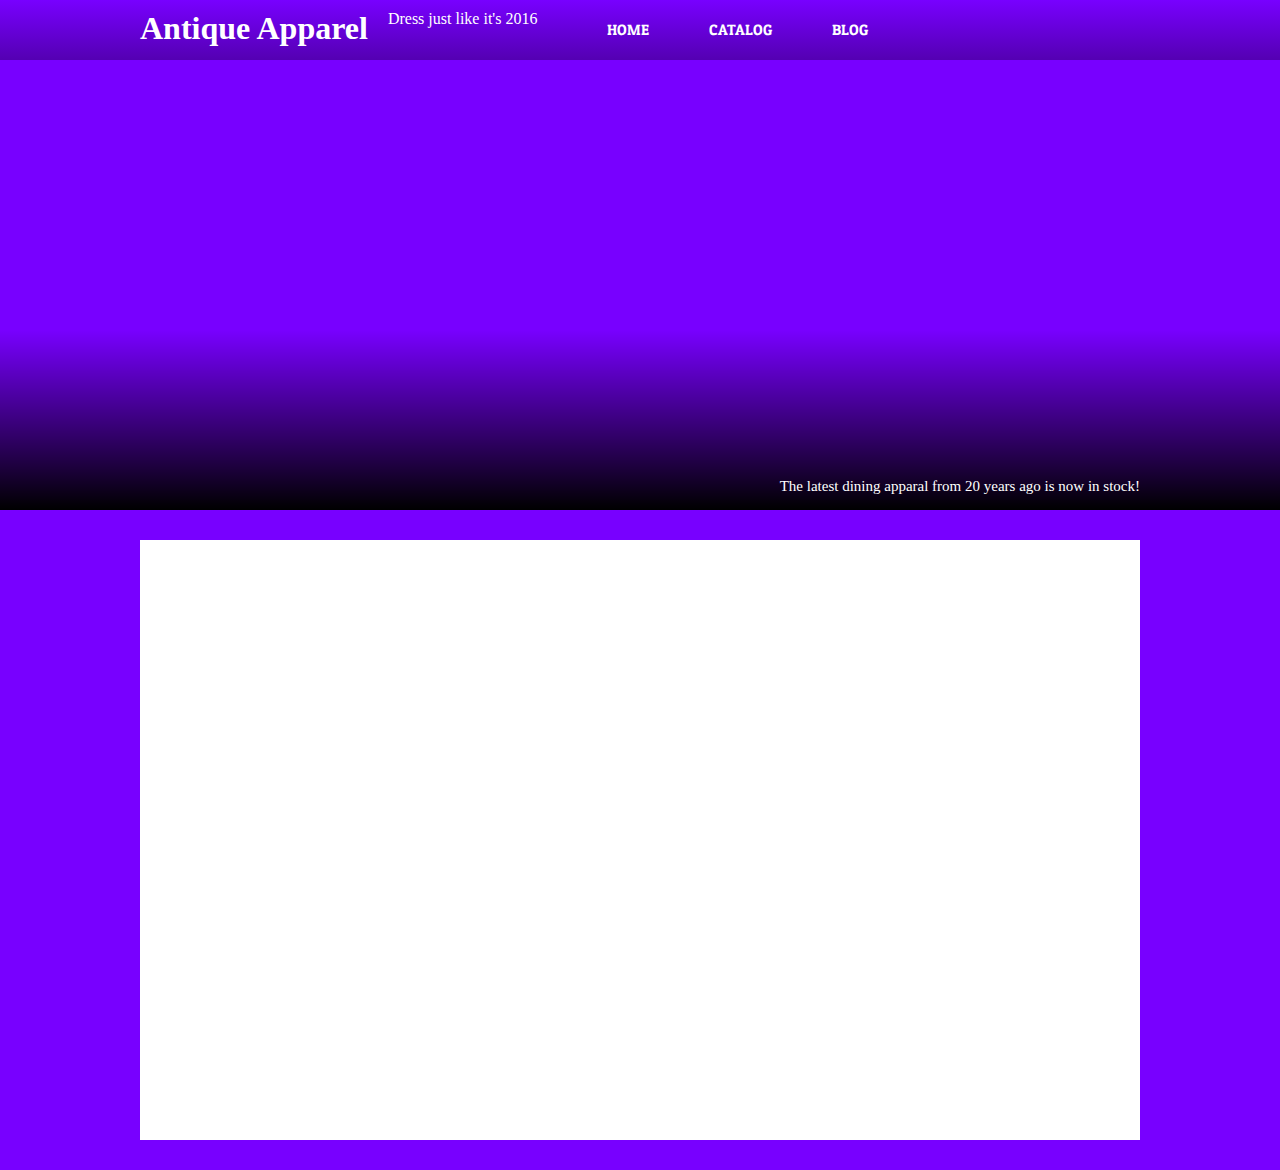
==== index.html @ a9dcdea0 "Redoing the look of the website, trying to find something that better fits what they're looking for" ====
<!DOCTYPE html>
<html lang="en">
  <head>
    <meta charset="utf-8"/>
    <title>Antique Apparrel</title>
    <link rel="stylesheet" href="css/global.css" type="text/css"/>
    <link rel="stylesheet" href="css/index.css" type="text/css"/>
    <link href='https://fonts.googleapis.com/css?family=Patua+One' rel='stylesheet' type='text/css'>
  </head>

  <body>
    <div id="header">
      <div id="header-content">
        <div id="header-title">
          <h1><a href="index.html">Antique Apparel</a></h1>
          <p>Dress just like it's 2016</p>
        </div>

        <ul id="header-nav">
          <li><a href="index.html">Home</a></li>
          <li><a href="html/catalog.html">Catalog</a></li>
          <li><a href="html/blog.html">Blog</a></li>
        </ul>
        
        <div id="header-cannon">
          
        </div>
      </div>
    </div>
      
    <div id="banner">
      <div id="banner-content">
        <p>The latest dining apparal from 20 years ago is now in stock!</p>
      </div>
    </div>
    
    <div id="body-content">
      
    </div>
     
  </body>
</html>
---- css/global.css ----
/* Basic elements */

body {
  background-color: #7800FF;
  margin: 0px;
}

/* Header elements */

#header {
  background: linear-gradient(#7800FF, #5400B2)
}

#header-content {
  width: 1000px;
  height: 60px;
  margin-left: auto;
  margin-right: auto;
  color: #FFF;
}

#header-content a {
  text-decoration: none;
  color: #FFF;
}

#header-title {
  padding-top: 10px;
  float: left;
}

#header-title h1 {
  margin: 0px;
  float: left;
}

#header-title p {
  margin: 0px 0px 0px 20px;
  float: left;
}

#header-nav {
  margin: 0px;
  float: left;
}

#header-nav li {
  padding: 20px 30px;
  float: left;
  display: block;
}

#header-nav li a {
  font-size: 15px;
	font-family: 'Patua One', cursive;
	text-transform: uppercase;
}
---- css/index.css ----
#banner {
    width: 100%;
    height: 450px;
    background: linear-gradient(rgba(0, 0, 0, 0) 0%, rgba(0, 0, 0, 0) 60%, rgba(0, 0, 0, 1) 100%), url("../images/index/banner.jpg"), no-repeat;
    background-position: center;
    background-size: 100%;
    background-repeat: no-repeat;
}

#banner-content {
    position: relative;
    width: 1000px;
    height: 100%;
    margin: 0 auto;
}

#banner-content p {
    position: absolute;
    bottom: 0;
    right: 0;
    font-size: 15px;
    color: white;
}

#body-content {
    width: 1000px;
    margin: 30px auto;
    background-color: #FFF;
    height: 600px;
}
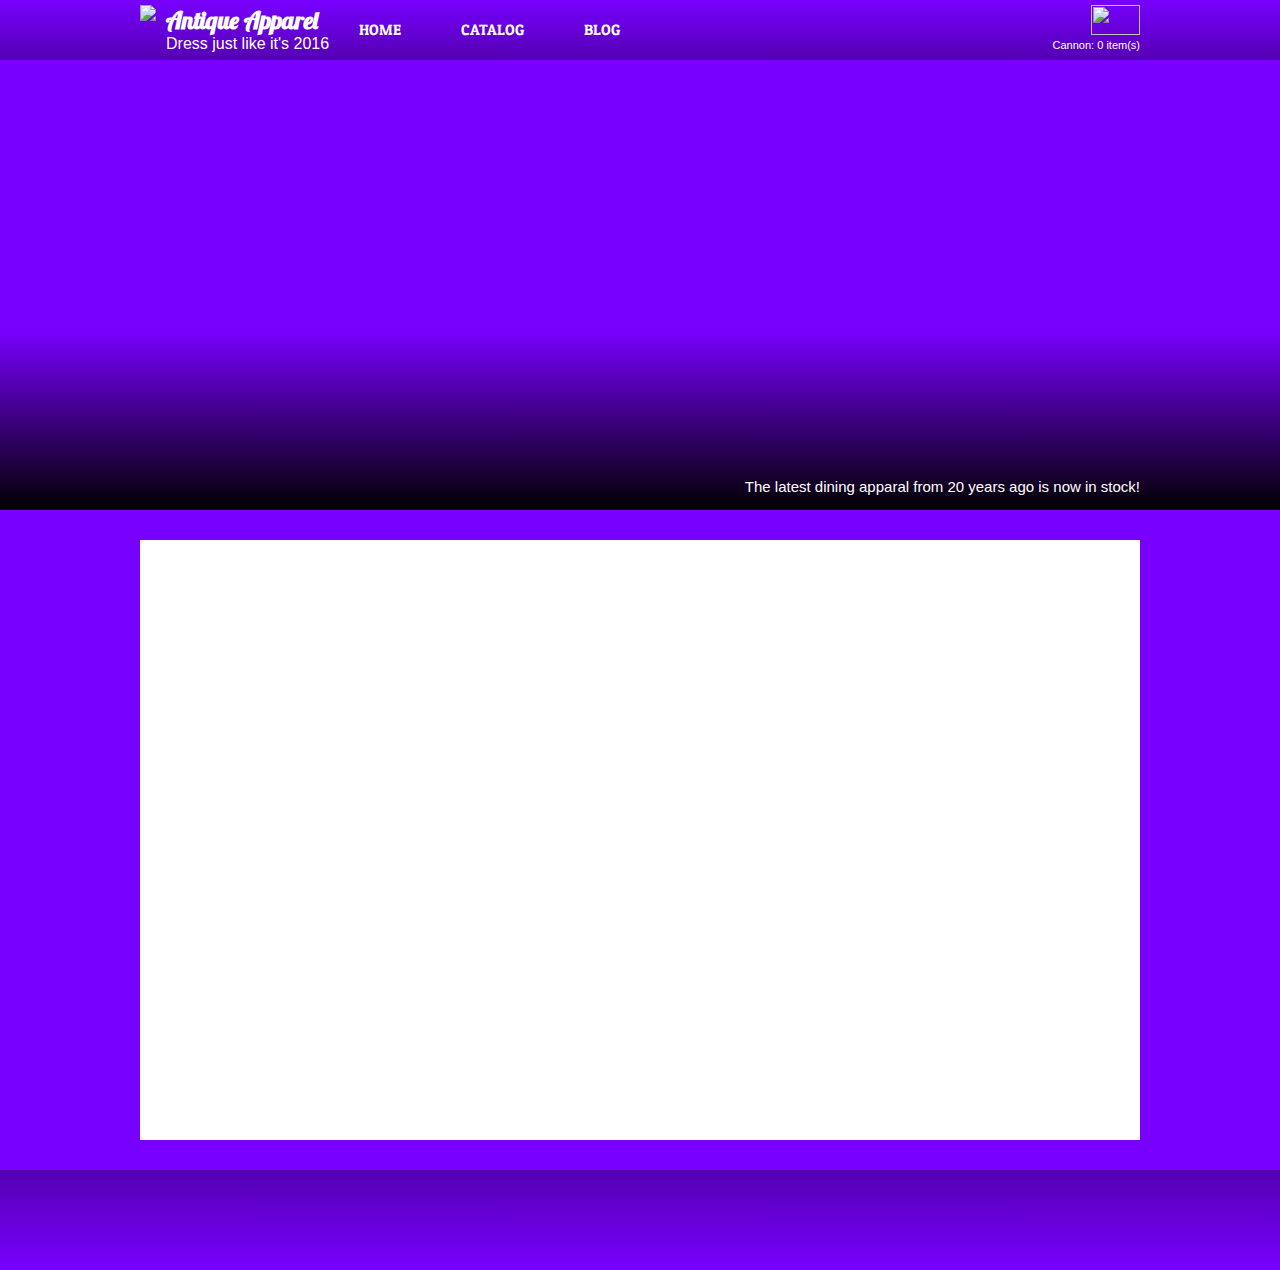
==== commit ee2c499a: "Finished the header" ====
--- a/index.html
+++ b/index.html
@@ -6,13 +6,16 @@
     <link rel="stylesheet" href="css/global.css" type="text/css"/>
     <link rel="stylesheet" href="css/index.css" type="text/css"/>
     <link href='https://fonts.googleapis.com/css?family=Patua+One' rel='stylesheet' type='text/css'>
+    <link href='https://fonts.googleapis.com/css?family=Lobster' rel='stylesheet' type='text/css'>
   </head>
 
   <body>
     <div id="header">
       <div id="header-content">
+        <img id="header-logo" src="images/global/logo.png"/>
+        
         <div id="header-title">
-          <h1><a href="index.html">Antique Apparel</a></h1>
+          <h2><a href="index.html">Antique Apparel</a></h1>
           <p>Dress just like it's 2016</p>
         </div>
 
@@ -23,7 +26,8 @@
         </ul>
         
         <div id="header-cannon">
-          
+          <a href="#"><img src="images/global/cannon.png"/></a>
+          <p>Cannon: 0 item(s)</p>
         </div>
       </div>
     </div>
@@ -37,6 +41,11 @@
     <div id="body-content">
       
     </div>
-     
+    
+    <div id="footer">
+      <div id="footer-content">
+        
+      </div>
+    </div>
   </body>
 </html>
--- a/css/global.css
+++ b/css/global.css
@@ -5,10 +5,14 @@
   margin: 0px;
 }
 
+p {
+  font-family: 'Arial', Arial, Helvetica, sans-serif;
+}
+
 /* Header elements */
 
 #header {
-  background: linear-gradient(#7800FF, #5400B2)
+  background: linear-gradient(#7800FF, #5400B2);
 }
 
 #header-content {
@@ -24,24 +28,32 @@
   color: #FFF;
 }
 
+#header-logo {
+  margin-top: 5px;
+  float: left;
+  height: 50px;
+}
+
 #header-title {
-  padding-top: 10px;
+  margin-top: 5px;
+  margin-left: 10px;
   float: left;
 }
 
-#header-title h1 {
-  margin: 0px;
+#header-title h2 {
+  margin: 0;
   float: left;
+  font-family: 'Lobster', Times;
 }
 
 #header-title p {
-  margin: 0px 0px 0px 20px;
+  margin: 0;
   float: left;
+  clear: left;
 }
 
 #header-nav {
   margin: 0px;
-  float: left;
 }
 
 #header-nav li {
@@ -52,7 +64,42 @@
 
 #header-nav li a {
   font-size: 15px;
-	font-family: 'Patua One', cursive;
+	font-family: 'Patua One', Times;
 	text-transform: uppercase;
 }
 
+#header-nav li a:hover {
+  text-decoration: underline;
+}
+
+#header-cannon {
+  float: right;
+  margin-top: 5px;
+}
+
+#header-cannon a {
+  float: right;
+}
+
+#header-cannon img {
+  width: 49px;
+  height: 30px;
+}
+
+#header-cannon p {
+  font-size: 11px;
+  margin: 0;
+}
+
+/* Footer elements */
+
+#footer {
+  background: linear-gradient(#5400B2, #7800FF);
+}
+
+#footer-content {
+  height: 100px;
+  width: 1000px;
+  margin: 0 auto;
+}
+
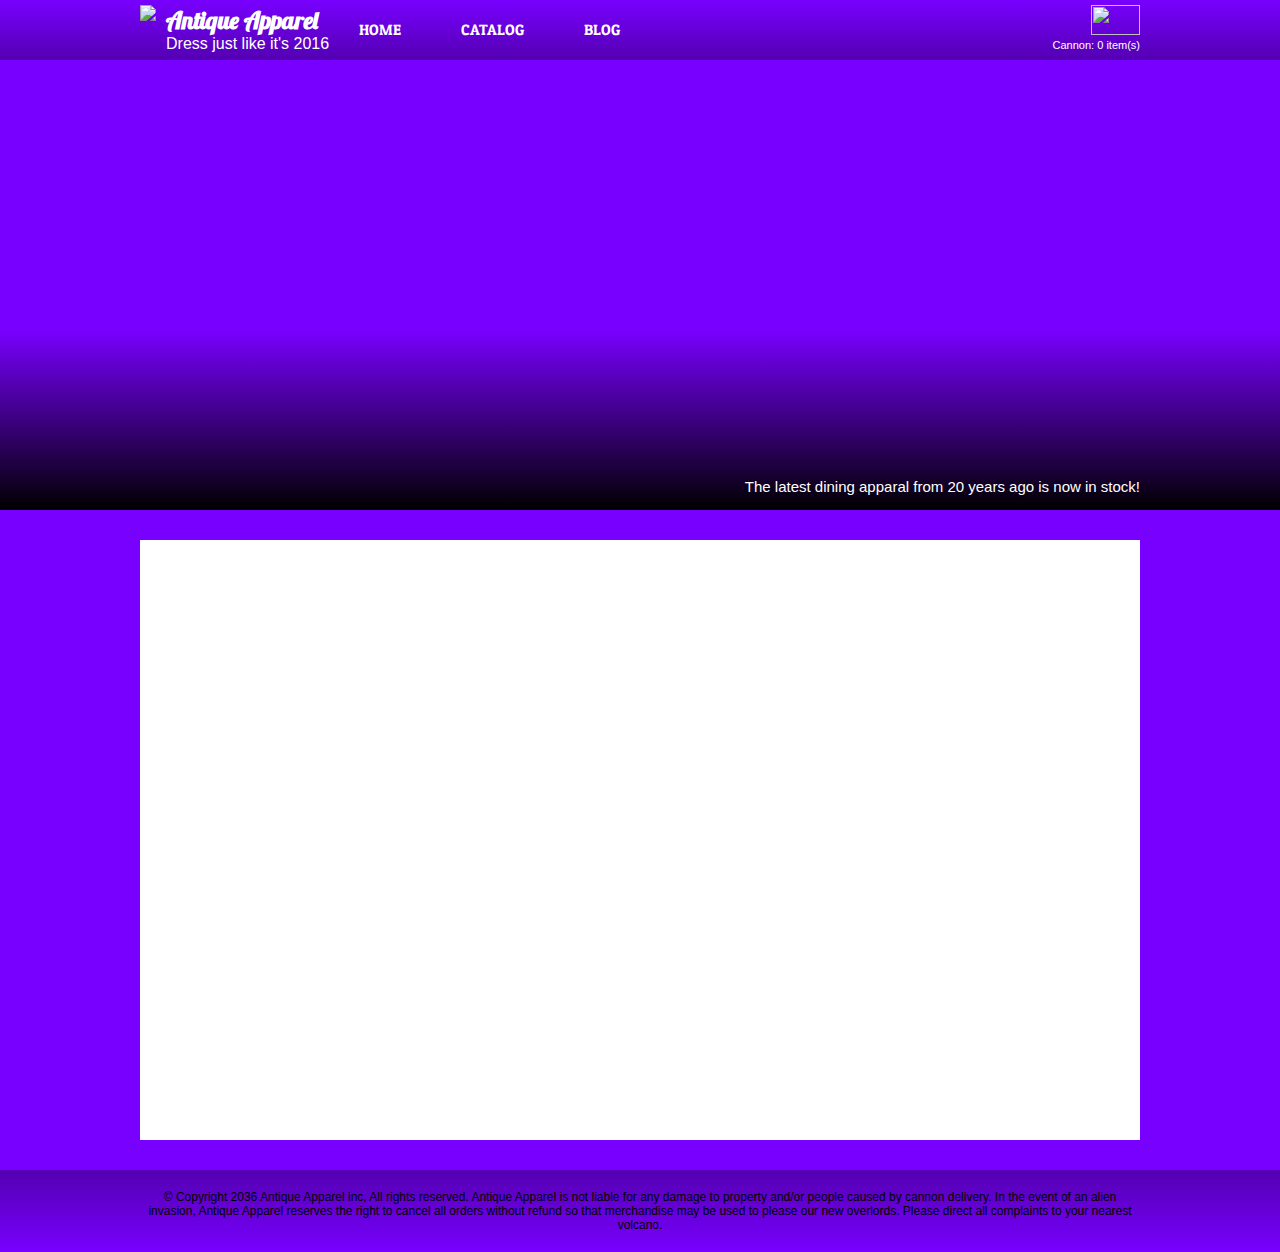
==== commit b7c170c6: "Added footer" ====
--- a/index.html
+++ b/index.html
@@ -44,7 +44,11 @@
     
     <div id="footer">
       <div id="footer-content">
-        
+        <p>
+          © Copyright 2036 Antique Apparel inc, All rights reserved. Antique Apparel is not liable for any damage to property and/or people caused by cannon delivery. 
+          In the event of an alien invasion, Antique Apparel reserves the right to cancel all orders without refund so that merchandise may be used to please our new overlords.
+          Please direct all complaints to your nearest volcano.
+        </p>
       </div>
     </div>
   </body>
--- a/css/global.css
+++ b/css/global.css
@@ -98,8 +98,14 @@
 }
 
 #footer-content {
-  height: 100px;
   width: 1000px;
   margin: 0 auto;
+  padding: 20px 0;
 }
 
+#footer-content p {
+  margin: 0;
+  font-size: 12px;
+  text-align: center;
+}
+
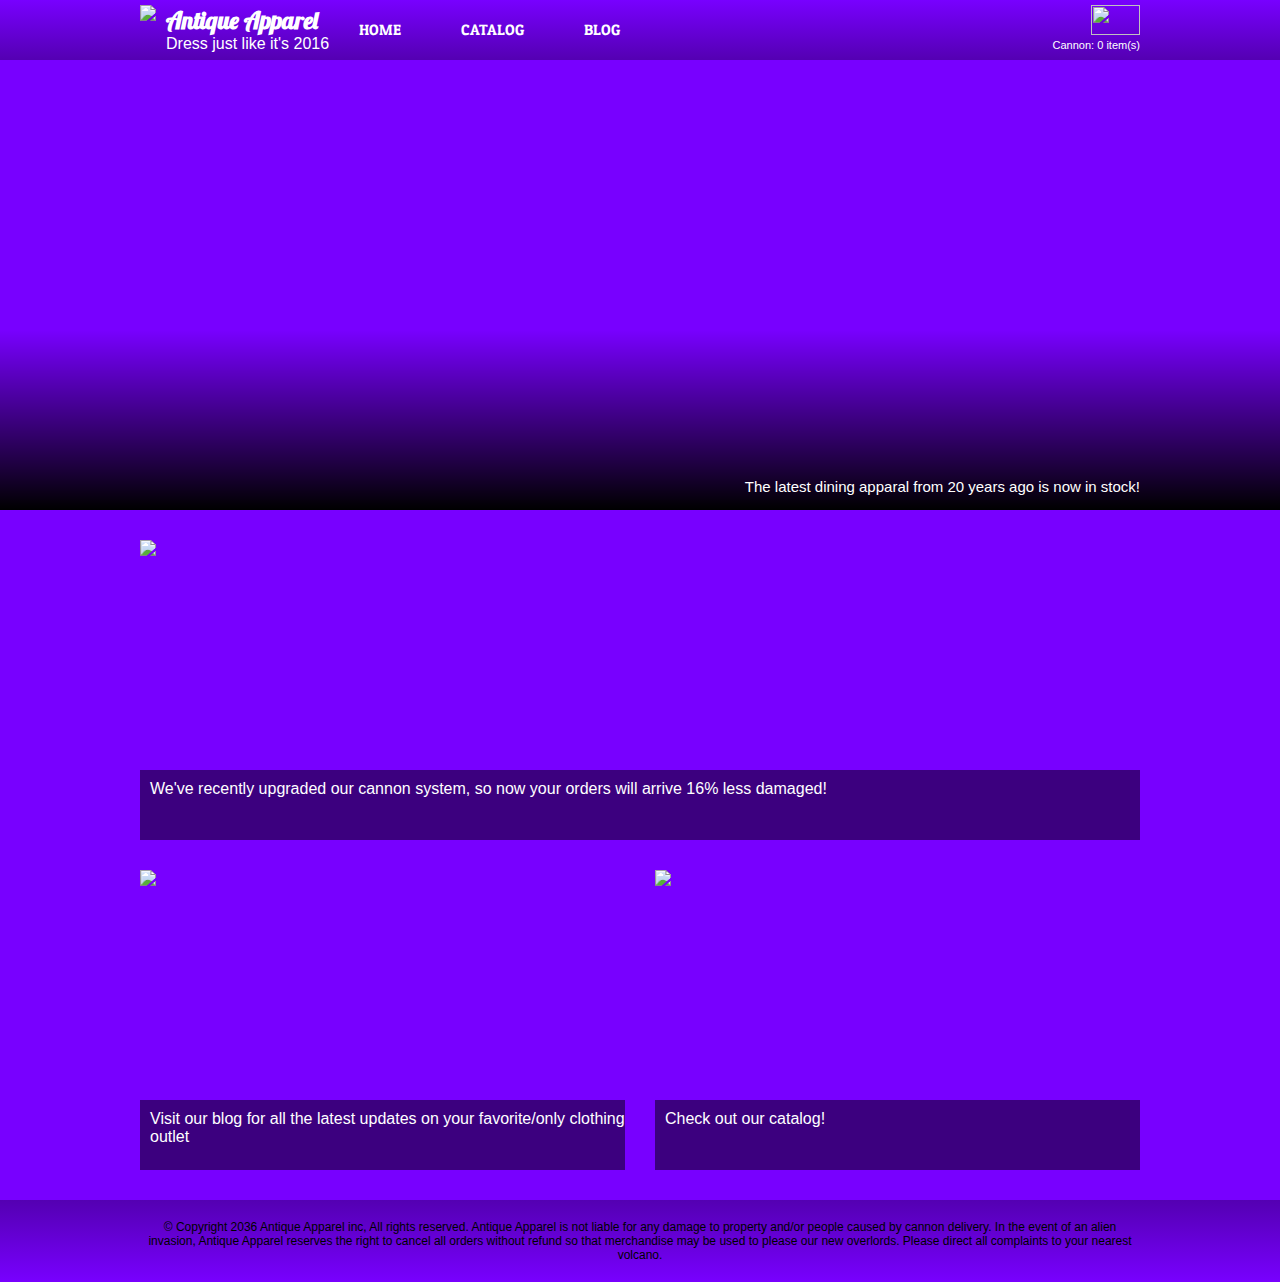
==== commit 39671e35: "Finished index" ====
--- a/index.html
+++ b/index.html
@@ -5,8 +5,8 @@
     <title>Antique Apparrel</title>
     <link rel="stylesheet" href="css/global.css" type="text/css"/>
     <link rel="stylesheet" href="css/index.css" type="text/css"/>
-    <link href='https://fonts.googleapis.com/css?family=Patua+One' rel='stylesheet' type='text/css'>
-    <link href='https://fonts.googleapis.com/css?family=Lobster' rel='stylesheet' type='text/css'>
+    <link href='https://fonts.googleapis.com/css?family=Patua+One' rel='stylesheet' type='text/css'/>
+    <link href='https://fonts.googleapis.com/css?family=Lobster' rel='stylesheet' type='text/css'/>
   </head>
 
   <body>
@@ -31,7 +31,7 @@
         </div>
       </div>
     </div>
-      
+    
     <div id="banner">
       <div id="banner-content">
         <p>The latest dining apparal from 20 years ago is now in stock!</p>
@@ -39,7 +39,20 @@
     </div>
     
     <div id="body-content">
+      <a href="#" id="cannon-news" class="info-box">
+        <img src="images/index/cannon_placeholder.jpg"/>
+        <p>We've recently upgraded our cannon system, so now your orders will arrive 16% less damaged!</p>
+      </a>
       
+      <a href="html/blog.html" id="blog-info" class="info-box">
+        <img src="images/index/calendar.jpg"/>
+        <p>Visit our blog for all the latest updates on your favorite/only clothing outlet</p>
+      </a>
+      
+      <a href="html/catalog.html" id="catalog-info" class="info-box">
+        <img src="images/index/clothes.jpg"/>
+        <p>Check out our catalog!</p>
+      </a>
     </div>
     
     <div id="footer">
--- a/css/global.css
+++ b/css/global.css
@@ -91,6 +91,33 @@
   margin: 0;
 }
 
+/* Body elements */
+
+.info-box {
+  position: relative;
+  overflow: hidden;
+  display: block;
+  color: #FFF;
+}
+
+.info-box img {
+  width: 100%;
+}
+
+.info-box p {
+  width: 100%;
+  height: 50px;
+  margin: 0;
+  padding: 10px;
+  position: absolute;
+  bottom: 0;
+  background-color: rgba(0, 0, 0, 0.5);
+}
+
+.info-box:hover p {
+  text-decoration: underline;
+}
+
 /* Footer elements */
 
 #footer {
@@ -108,4 +135,3 @@
   font-size: 12px;
   text-align: center;
 }
-
--- a/css/index.css
+++ b/css/index.css
@@ -25,6 +25,22 @@
 #body-content {
     width: 1000px;
     margin: 30px auto;
-    background-color: #FFF;
-    height: 600px;
+    height: 630px;
 }
+
+#cannon-news {
+    height: 300px;
+    margin-bottom: 30px;
+}
+
+#blog-info {
+    height: 300px;
+    width: 485px;
+    float: left;
+}
+
+#catalog-info {
+    height: 300px;
+    width: 485px;
+    float: right;
+}
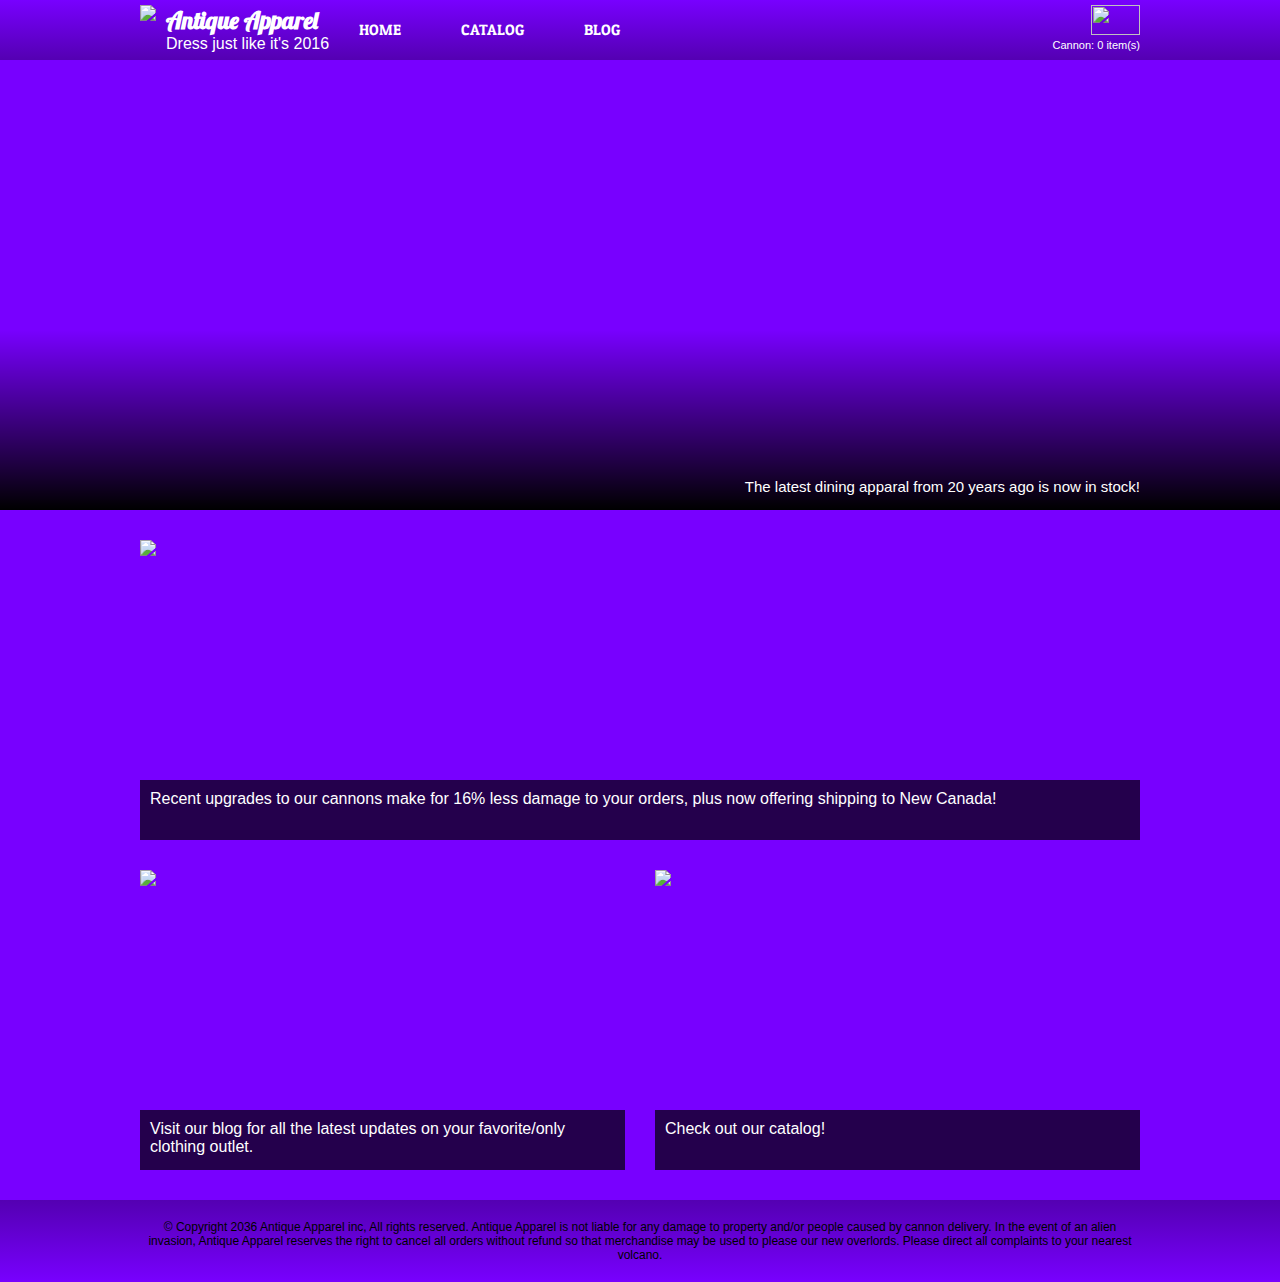
==== commit 17fdddab: "Fixed padding on info box text" ====
--- a/index.html
+++ b/index.html
@@ -41,12 +41,12 @@
     <div id="body-content">
       <a href="#" id="cannon-news" class="info-box">
         <img src="images/index/cannon_placeholder.jpg"/>
-        <p>We've recently upgraded our cannon system, so now your orders will arrive 16% less damaged!</p>
+        <p>Recent upgrades to our cannons make for 16% less damage to your orders, plus now offering shipping to New Canada!</p>
       </a>
       
       <a href="html/blog.html" id="blog-info" class="info-box">
         <img src="images/index/calendar.jpg"/>
-        <p>Visit our blog for all the latest updates on your favorite/only clothing outlet</p>
+        <p>Visit our blog for all the latest updates on your favorite/only clothing outlet.</p>
       </a>
       
       <a href="html/catalog.html" id="catalog-info" class="info-box">
--- a/css/global.css
+++ b/css/global.css
@@ -106,12 +106,13 @@
 
 .info-box p {
   width: 100%;
-  height: 50px;
+  height: 60px;
   margin: 0;
   padding: 10px;
   position: absolute;
   bottom: 0;
-  background-color: rgba(0, 0, 0, 0.5);
+  box-sizing: border-box;
+  background-color: rgba(0, 0, 0, 0.7);
 }
 
 .info-box:hover p {
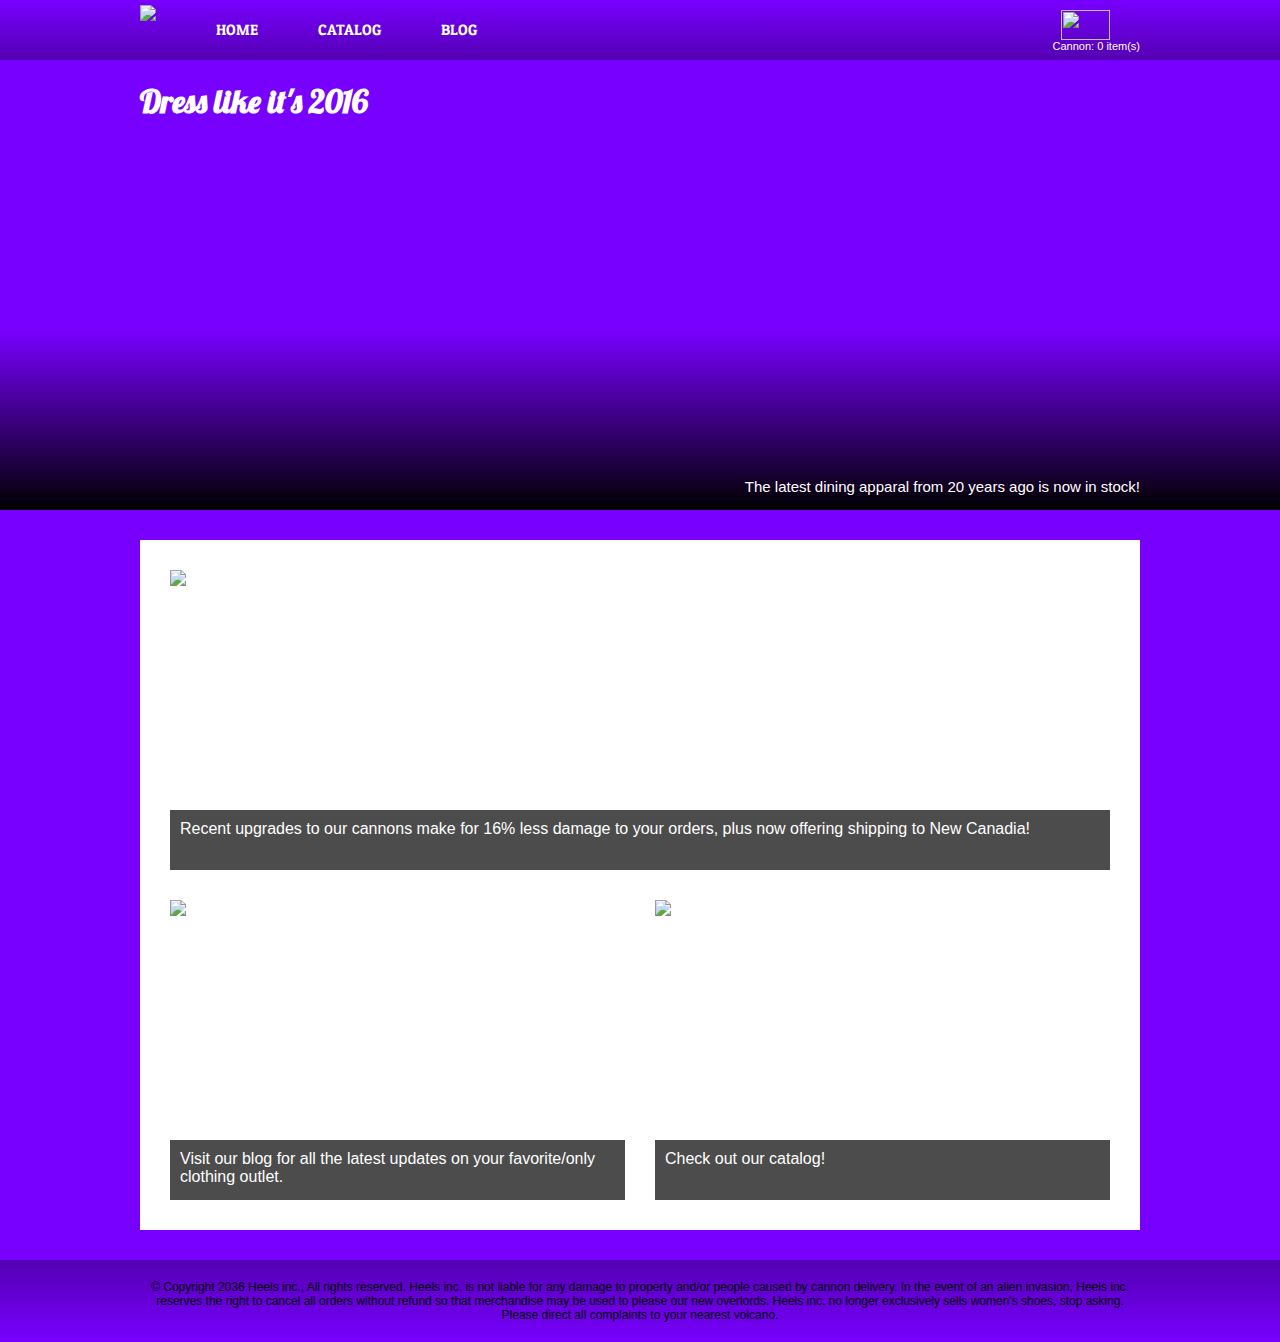
==== commit 57ba6ea3: "Rebranded to 'Heels', removed unused file" ====
--- a/index.html
+++ b/index.html
@@ -2,7 +2,7 @@
 <html lang="en">
   <head>
     <meta charset="utf-8"/>
-    <title>Antique Apparrel</title>
+    <title>Heels</title>
     <link rel="stylesheet" href="css/global.css" type="text/css"/>
     <link rel="stylesheet" href="css/index.css" type="text/css"/>
     <link href='https://fonts.googleapis.com/css?family=Patua+One' rel='stylesheet' type='text/css'/>
@@ -12,12 +12,7 @@
   <body>
     <div id="header">
       <div id="header-content">
-        <img id="header-logo" src="images/global/logo.png"/>
-        
-        <div id="header-title">
-          <h2><a href="index.html">Antique Apparel</a></h1>
-          <p>Dress just like it's 2016</p>
-        </div>
+        <a href="index.html"><img src="images/global/heels.png"/></a>
 
         <ul id="header-nav">
           <li><a href="index.html">Home</a></li>
@@ -34,14 +29,15 @@
     
     <div id="banner">
       <div id="banner-content">
+        <h1>Dress like it's 2016</h1>
         <p>The latest dining apparal from 20 years ago is now in stock!</p>
       </div>
     </div>
     
     <div id="body-content">
       <a href="#" id="cannon-news" class="info-box">
-        <img src="images/index/cannon_placeholder.jpg"/>
-        <p>Recent upgrades to our cannons make for 16% less damage to your orders, plus now offering shipping to New Canada!</p>
+        <img src="images/index/cannon.jpg"/>
+        <p>Recent upgrades to our cannons make for 16% less damage to your orders, plus now offering shipping to New Canadia!</p>
       </a>
       
       <a href="html/blog.html" id="blog-info" class="info-box">
@@ -58,9 +54,9 @@
     <div id="footer">
       <div id="footer-content">
         <p>
-          © Copyright 2036 Antique Apparel inc, All rights reserved. Antique Apparel is not liable for any damage to property and/or people caused by cannon delivery. 
-          In the event of an alien invasion, Antique Apparel reserves the right to cancel all orders without refund so that merchandise may be used to please our new overlords.
-          Please direct all complaints to your nearest volcano.
+          © Copyright 2036 Heels inc., All rights reserved. Heels inc. is not liable for any damage to property and/or people caused by cannon delivery. 
+          In the event of an alien invasion, Heels inc. reserves the right to cancel all orders without refund so that merchandise may be used to please our new overlords.
+          Heels inc. no longer exclusively sells women's shoes, stop asking. Please direct all complaints to your nearest volcano.
         </p>
       </div>
     </div>
--- a/css/global.css
+++ b/css/global.css
@@ -28,28 +28,11 @@
   color: #FFF;
 }
 
-#header-logo {
+#header-content img {
   margin-top: 5px;
+  margin-right: 30px;
   float: left;
   height: 50px;
-}
-
-#header-title {
-  margin-top: 5px;
-  margin-left: 10px;
-  float: left;
-}
-
-#header-title h2 {
-  margin: 0;
-  float: left;
-  font-family: 'Lobster', Times;
-}
-
-#header-title p {
-  margin: 0;
-  float: left;
-  clear: left;
 }
 
 #header-nav {
@@ -89,6 +72,31 @@
 #header-cannon p {
   font-size: 11px;
   margin: 0;
+}
+
+/* Banner elements */
+
+#banner-content {
+    position: relative;
+    width: 1000px;
+    height: 100%;
+    margin: 0 auto;
+}
+
+#banner-content h1 {
+    position: absolute;
+    top: 0;
+    left: 0;
+    color: #FFF;
+    font-family: 'Lobster', Times;
+}
+
+#banner-content p {
+    position: absolute;
+    bottom: 0;
+    right: 0;
+    font-size: 15px;
+    color: #FFF;
 }
 
 /* Body elements */
--- a/css/index.css
+++ b/css/index.css
@@ -1,5 +1,6 @@
+/* Banner */
+
 #banner {
-    width: 100%;
     height: 450px;
     background: linear-gradient(rgba(0, 0, 0, 0) 0%, rgba(0, 0, 0, 0) 60%, rgba(0, 0, 0, 1) 100%), url("../images/index/banner.jpg"), no-repeat;
     background-position: center;
@@ -7,40 +8,33 @@
     background-repeat: no-repeat;
 }
 
-#banner-content {
-    position: relative;
-    width: 1000px;
-    height: 100%;
-    margin: 0 auto;
-}
-
-#banner-content p {
-    position: absolute;
-    bottom: 0;
-    right: 0;
-    font-size: 15px;
-    color: white;
-}
+/* Body elements */
 
 #body-content {
     width: 1000px;
+    height: 660px;
     margin: 30px auto;
-    height: 630px;
+    padding-top: 30px;
+    background-color: #FFF;
 }
 
 #cannon-news {
+    width: 940px;
+    margin: 0 30px;
     height: 300px;
     margin-bottom: 30px;
 }
 
 #blog-info {
     height: 300px;
-    width: 485px;
+    width: 455px;
+    margin-left: 30px;
     float: left;
 }
 
 #catalog-info {
     height: 300px;
-    width: 485px;
+    width: 455px;
+    margin-right: 30px;
     float: right;
 }
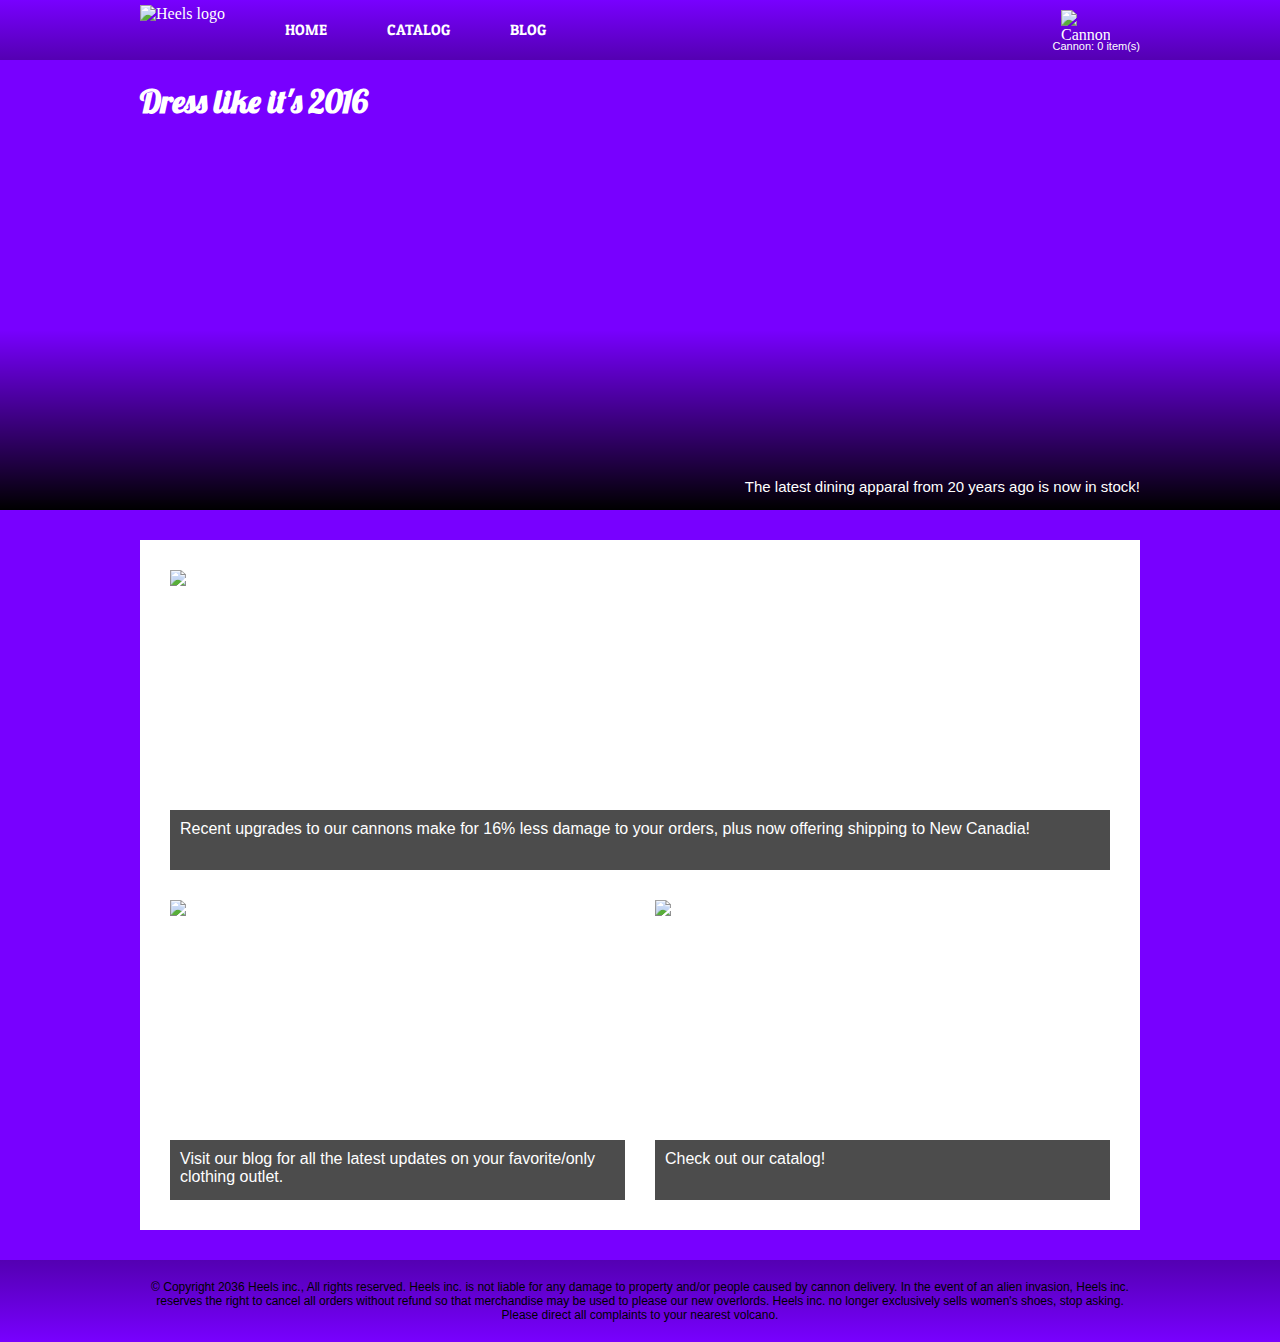
==== commit 4c5d7c12: "Added alt tags to images, validated HTML and CSS" ====
--- a/index.html
+++ b/index.html
@@ -12,7 +12,7 @@
   <body>
     <div id="header">
       <div id="header-content">
-        <a href="index.html"><img src="images/global/heels.png"/></a>
+        <a href="index.html"><img src="images/global/heels.png" alt="Heels logo"/></a>
 
         <ul id="header-nav">
           <li><a href="index.html">Home</a></li>
@@ -21,7 +21,7 @@
         </ul>
         
         <div id="header-cannon">
-          <a href="#"><img src="images/global/cannon.png"/></a>
+          <a href="#"><img src="images/global/cannon.png" alt="Cannon items"/></a>
           <p>Cannon: 0 item(s)</p>
         </div>
       </div>
@@ -36,17 +36,17 @@
     
     <div id="body-content">
       <a href="#" id="cannon-news" class="info-box">
-        <img src="images/index/cannon.jpg"/>
+        <img src="images/index/cannon.jpg" alt="New cannon"/>
         <p>Recent upgrades to our cannons make for 16% less damage to your orders, plus now offering shipping to New Canadia!</p>
       </a>
       
       <a href="html/blog.html" id="blog-info" class="info-box">
-        <img src="images/index/calendar.jpg"/>
+        <img src="images/index/calendar.jpg" alt="Blog"/>
         <p>Visit our blog for all the latest updates on your favorite/only clothing outlet.</p>
       </a>
       
       <a href="html/catalog.html" id="catalog-info" class="info-box">
-        <img src="images/index/clothes.jpg"/>
+        <img src="images/index/clothes.jpg" alt="Catalog"/>
         <p>Check out our catalog!</p>
       </a>
     </div>
